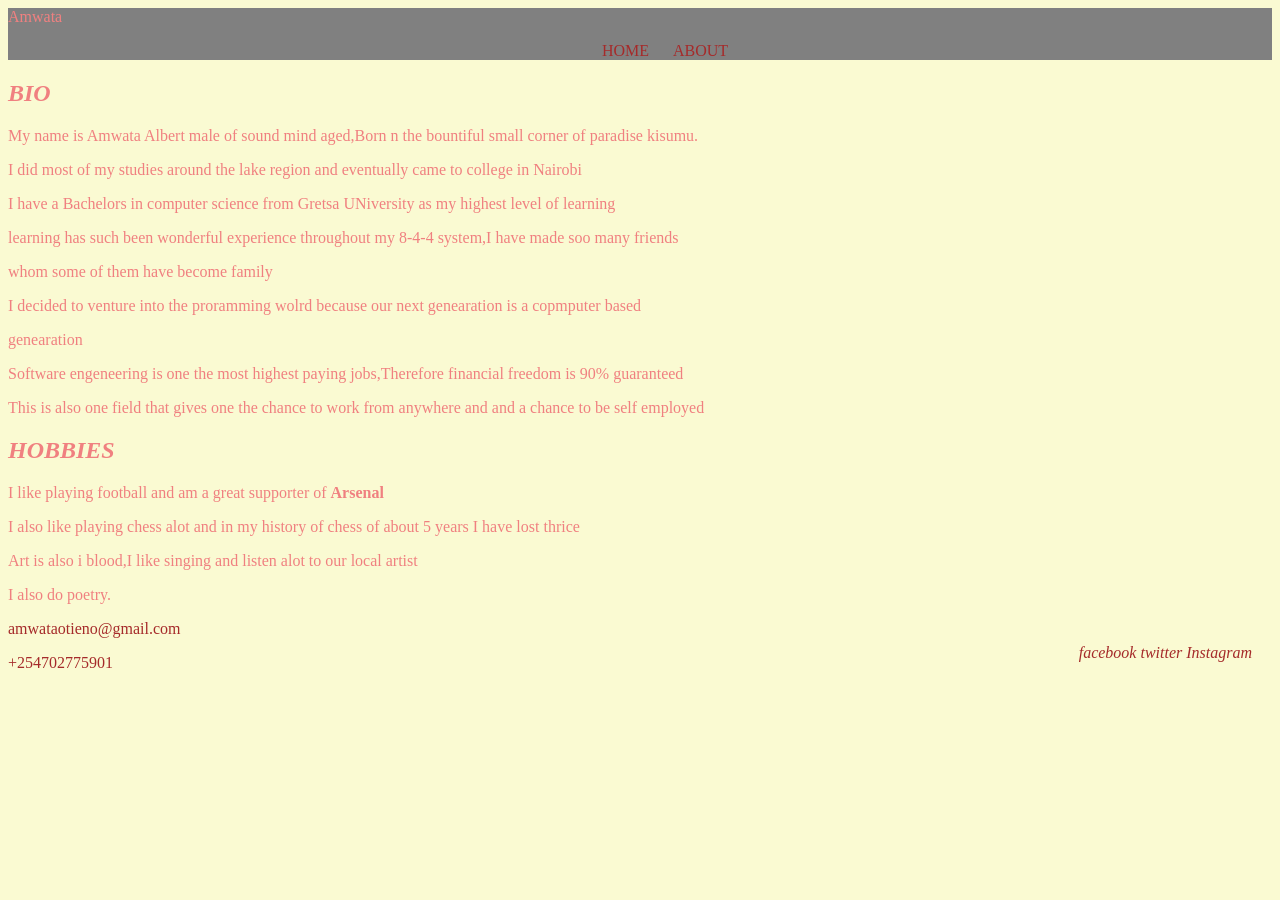
==== about.html @ 5ac6d2f1 "added a project link" ====
<!DOCTYPE html>
<html lang="en">
<head>
    <meta charset="UTF-8">
    <meta name="viewport" content="width=device-width, initial-scale=1.0">
    <title>Document</title>
    <link rel="stylesheet" type="text/css" href="css/portfolio.css">
    <link rel="stylesheet" href="path/to/font-awesome/css/font-awesome.min.css">

</head>
<body>
  <header class="header">
      <div class="logo">
          Amwata
      </div>
          <div class="nav">
              <nav>
                  <ul>
                      <li><a href="portfolio.html">HOME</a></li>
                      <li><a href="about.html">ABOUT</a></li>
                  </ul>
              </nav>
              
          </div>
      
  </header> 
   <section class="sec3">
       <h2><em><strong>BIO</strong></em></h2>
        <p>My name is Amwata Albert male of sound mind aged,Born n the bountiful small corner of paradise
          kisumu.</p>
        <p>I did most of my studies around the lake region and eventually came to college in Nairobi</p>
        <p>I have a Bachelors in computer science from Gretsa UNiversity as my highest level of learning</p>
        <p>learning has such been  wonderful experience throughout my 8-4-4 system,I have made soo many friends</p>
        <p>whom some of them have become family</p>
        <p>I decided to venture into the proramming wolrd because our next genearation is a copmputer based</p>
        <p>genearation</p>
        <p>Software engeneering is one the most highest paying jobs,Therefore financial freedom is 90% guaranteed</p>
        <p>This is also one field that gives one the chance to work from anywhere and and a chance to be self employed</p>
        <div class="sec4">
            <h2><em><strong>HOBBIES</strong></em></h2>
            <P>I like playing football and am a great supporter of <strong>Arsenal</strong></P>
            <p>I also like playing chess alot and in my history of chess of about 5 years I have lost thrice</p>
            <p>Art is also i blood,I like singing and listen alot to our local artist</p>
            <p>I also do poetry.</p>

        </div>
  </section>

  <footer class="footer">
    <div class="footer1">
        <p>amwataotieno@gmail.com</p>
        <p>+254702775901</p>
    </div>
    <div class="footer2">
        <i class="fa fa-facebok">facebook</i>
        <i class="fa fa-twitter">twitter</i>
        <i class="fa fa-Instaram">Instagram</i>
    </div>
</footer> 
</body>
</html>
---- css/portfolio.css ----
body{
    color: lightcoral;
    background-color: lightgoldenrodyellow;
}
.header{
    background-color:grey;
}
.nav{
    text-align: center;
}
ul>li{
    display: inline-block;
    text-decoration:none;
}
nav>ul>li>a{
    text-decoration: none;
    padding: 5px;
    color: brown;
    margin-left: 10px;
}
nav>ul>li>a:hover{
    border-radius: 50%;
    color: burlywood;
}
.footer{
    color:brown;
    margin-top:1%;
}
h1{text-align: center;
    font-family: 'Segoe UI', Tahoma, Geneva, Verdana, sans-serif;
    font-weight: bolder;
}
.sec2{
    float: right;
}
.footer2{
    float:right;
    padding: 20px;
    margin-top: -5%;
}
footer{
    color: grey;
}
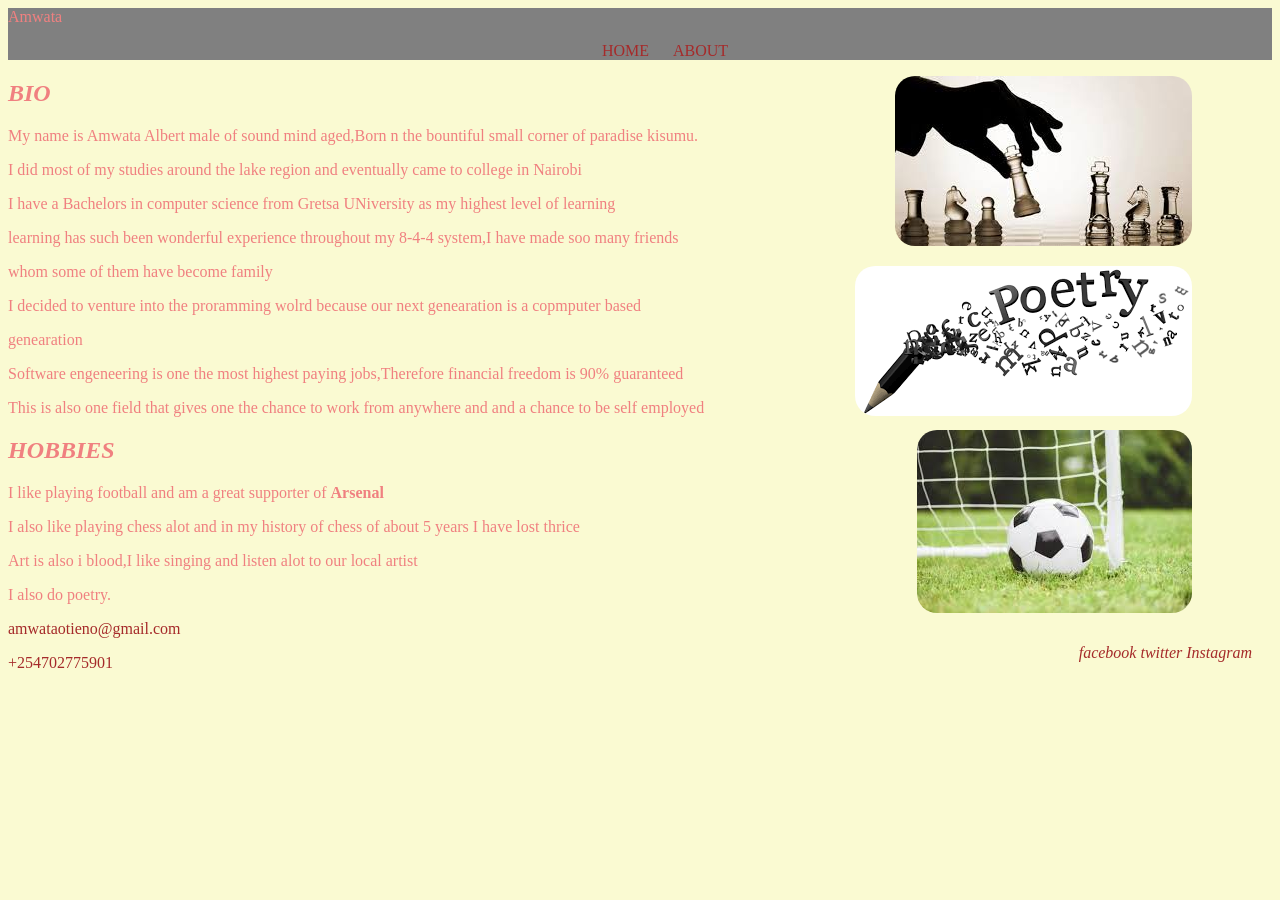
==== commit 3d871749: "added images" ====
--- a/about.html
+++ b/about.html
@@ -6,6 +6,7 @@
     <title>Document</title>
     <link rel="stylesheet" type="text/css" href="css/portfolio.css">
     <link rel="stylesheet" href="path/to/font-awesome/css/font-awesome.min.css">
+    <link rel="stylesheet" type="text/css" href="css/about.css">
 
 </head>
 <body>
@@ -42,8 +43,12 @@
             <p>I also like playing chess alot and in my history of chess of about 5 years I have lost thrice</p>
             <p>Art is also i blood,I like singing and listen alot to our local artist</p>
             <p>I also do poetry.</p>
-
-        </div>
+      </div>
+     
+          <img src="Images/chess.jpeg" style="float: right; margin-top: -43%;margin-right: 80px;border-radius: 20px;">
+          <img src="Images/poetry.png"style="float: right; margin-top: -28%; margin-right:80px;border-radius: 20px;">
+          <img src="Images/foot.jpeg"style="float: right; margin-top: -15%; margin-right:80px;border-radius: 20px;">
+      
   </section>
 
   <footer class="footer">
--- a/css/about.css
+++ b/css/about.css
@@ -0,0 +1,3 @@
+body{
+    background-image: url('images/mara-5-Picnic-by-the-riverside.jpg');
+}
